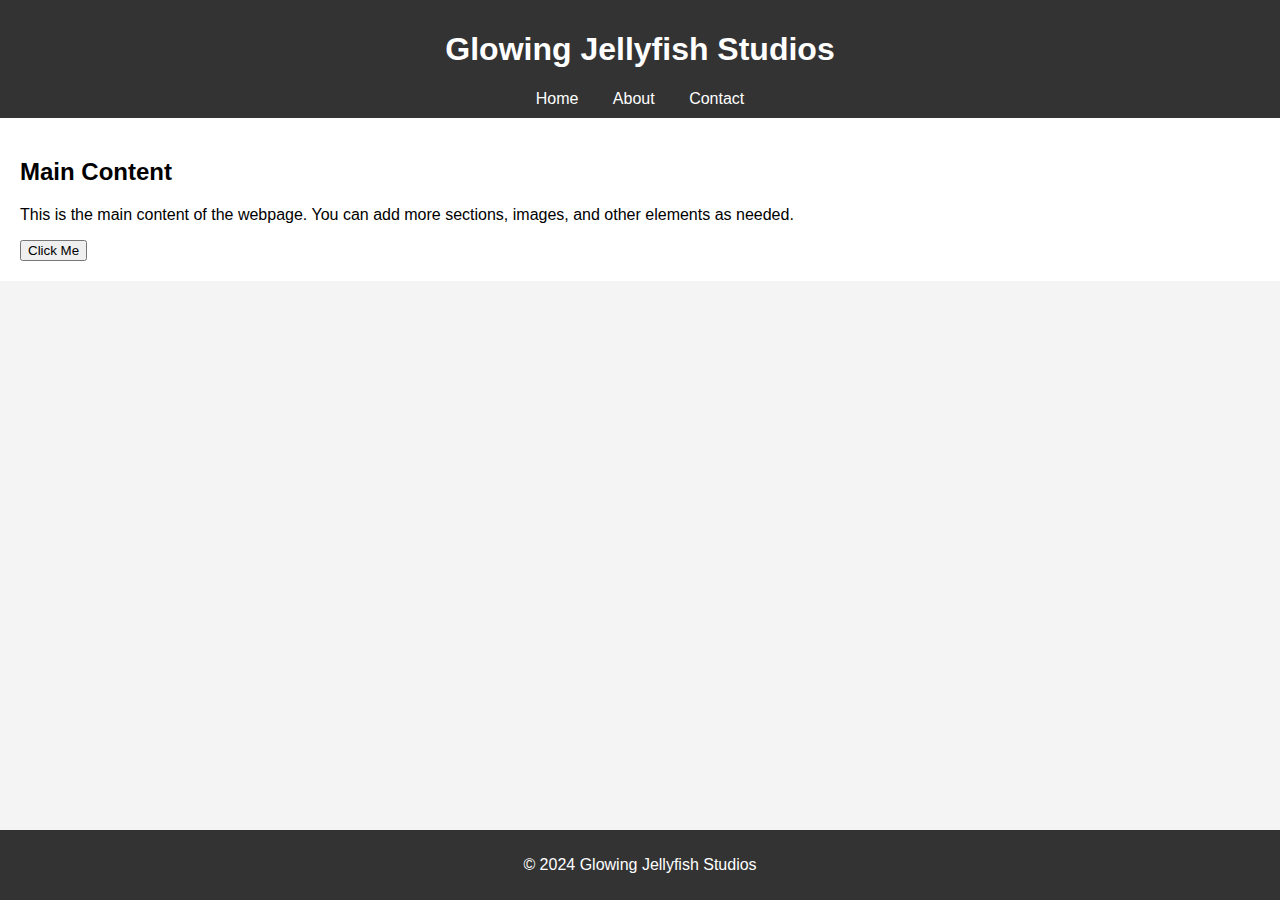
==== index.html @ 1dddd4b0 "Update index.html" ====
<!DOCTYPE html>
<html lang="en">
<head>
    <meta charset="UTF-8">
    <meta name="viewport" content="width=device-width, initial-scale=1.0">
    <title>Glowing Jellyfish Studios</title>
    <link rel="stylesheet" href="styles.css">
</head>
<!-- Google tag (gtag.js) -->
<script async src="https://www.googletagmanager.com/gtag/js?id=G-GPMPHDM3SB"></script>
<script>
  window.dataLayer = window.dataLayer || [];
  function gtag(){dataLayer.push(arguments);}
  gtag('js', new Date());

  gtag('config', 'G-GPMPHDM3SB');
</script>
<body>
    <header>
        <h1>Glowing Jellyfish Studios</h1>
        <nav>
            <a href="#">Home</a>
            <a href="#">About</a>
            <a href="#">Contact</a>
        </nav>
    </header>
    <main>
        <h2>Main Content</h2>
        <p>This is the main content of the webpage. You can add more sections, images, and other elements as needed.</p>
        <button id="myButton">Click Me</button>
    </main>
    <footer>
        <p>© 2024 Glowing Jellyfish Studios</p>
    </footer>
    <script src="script.js"></script>
</body>
</html>
---- styles.css ----
body {
    font-family: Arial, sans-serif;
    margin: 0;
    padding: 0;
    background-color: #f4f4f4;
}
header {
    background-color: #333;
    color: #fff;
    padding: 10px 0;
    text-align: center;
}
nav a {
    color: #fff;
    margin: 0 15px;
    text-decoration: none;
}
main {
    padding: 20px;
    background-color: #fff;
}
footer {
    background-color: #333;
    color: #fff;
    text-align: center;
    padding: 10px 0;
    position: fixed;
    width: 100%;
    bottom: 0;
}
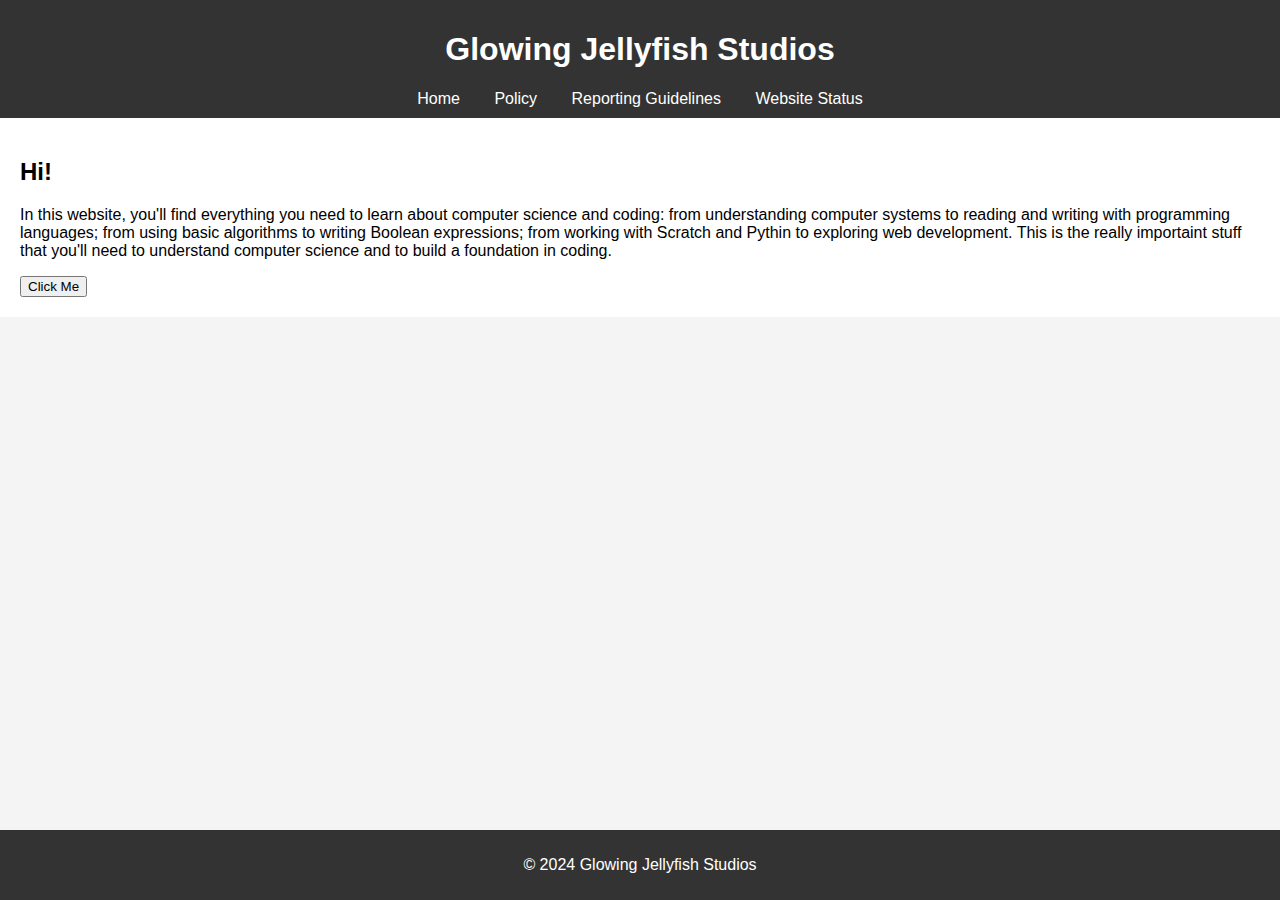
==== commit a59ff4f8: "Update index.html" ====
--- a/index.html
+++ b/index.html
@@ -19,14 +19,15 @@
     <header>
         <h1>Glowing Jellyfish Studios</h1>
         <nav>
-            <a href="#">Home</a>
-            <a href="#">About</a>
-            <a href="#">Contact</a>
+            <a href="https://digitaldarkness2024.github.io/main/">Home</a>
+            <a href="https://digitaldarkness2024.github.io/main/policy">Policy</a>
+            <a href="https://digitaldarkness2024.github.io/main/reportingguidelines">Reporting Guidelines</a>
+            <a href="https://digitaldarkness2024.github.io/main/status">Website Status</a>
         </nav>
     </header>
     <main>
-        <h2>Main Content</h2>
-        <p>This is the main content of the webpage. You can add more sections, images, and other elements as needed.</p>
+        <h2>Hi!</h2>
+        <p>In this website, you'll find everything you need to learn about computer science and coding: from understanding computer systems to reading and writing with programming languages; from using basic algorithms to writing Boolean expressions; from working with Scratch and Pythin to exploring web development. This is the really importaint stuff that you'll need to understand computer science and to build a foundation in coding.</p>
         <button id="myButton">Click Me</button>
     </main>
     <footer>
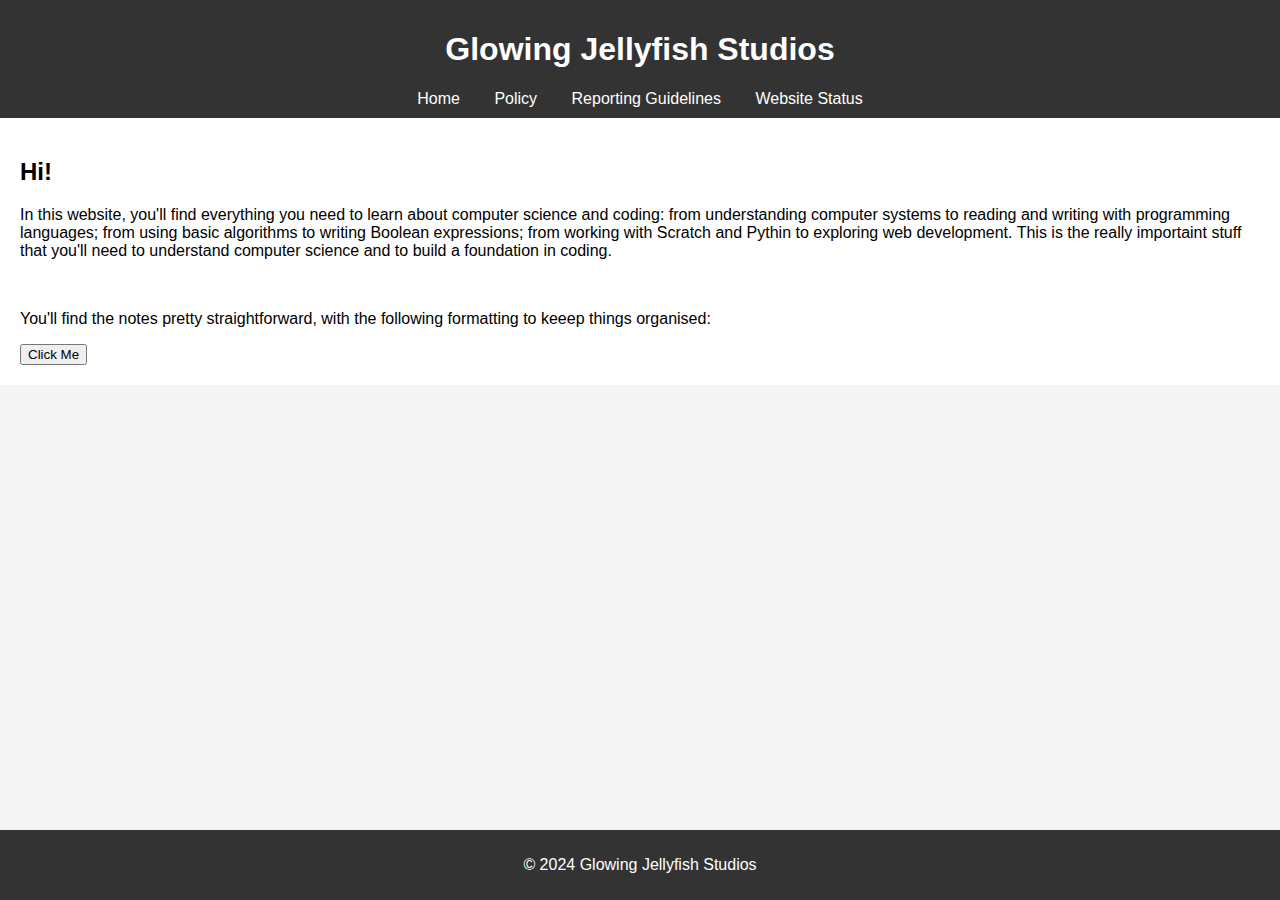
==== commit 40279673: "Update index.html" ====
--- a/index.html
+++ b/index.html
@@ -3,7 +3,7 @@
 <head>
     <meta charset="UTF-8">
     <meta name="viewport" content="width=device-width, initial-scale=1.0">
-    <title>Glowing Jellyfish Studios</title>
+    <title>Glowing Jellyfish Studios </title>
     <link rel="stylesheet" href="styles.css">
 </head>
 <!-- Google tag (gtag.js) -->
@@ -28,6 +28,8 @@
     <main>
         <h2>Hi!</h2>
         <p>In this website, you'll find everything you need to learn about computer science and coding: from understanding computer systems to reading and writing with programming languages; from using basic algorithms to writing Boolean expressions; from working with Scratch and Pythin to exploring web development. This is the really importaint stuff that you'll need to understand computer science and to build a foundation in coding.</p>
+        <br>
+        <p>You'll find the notes pretty straightforward, with the following formatting to keeep things organised:</p>
         <button id="myButton">Click Me</button>
     </main>
     <footer>
